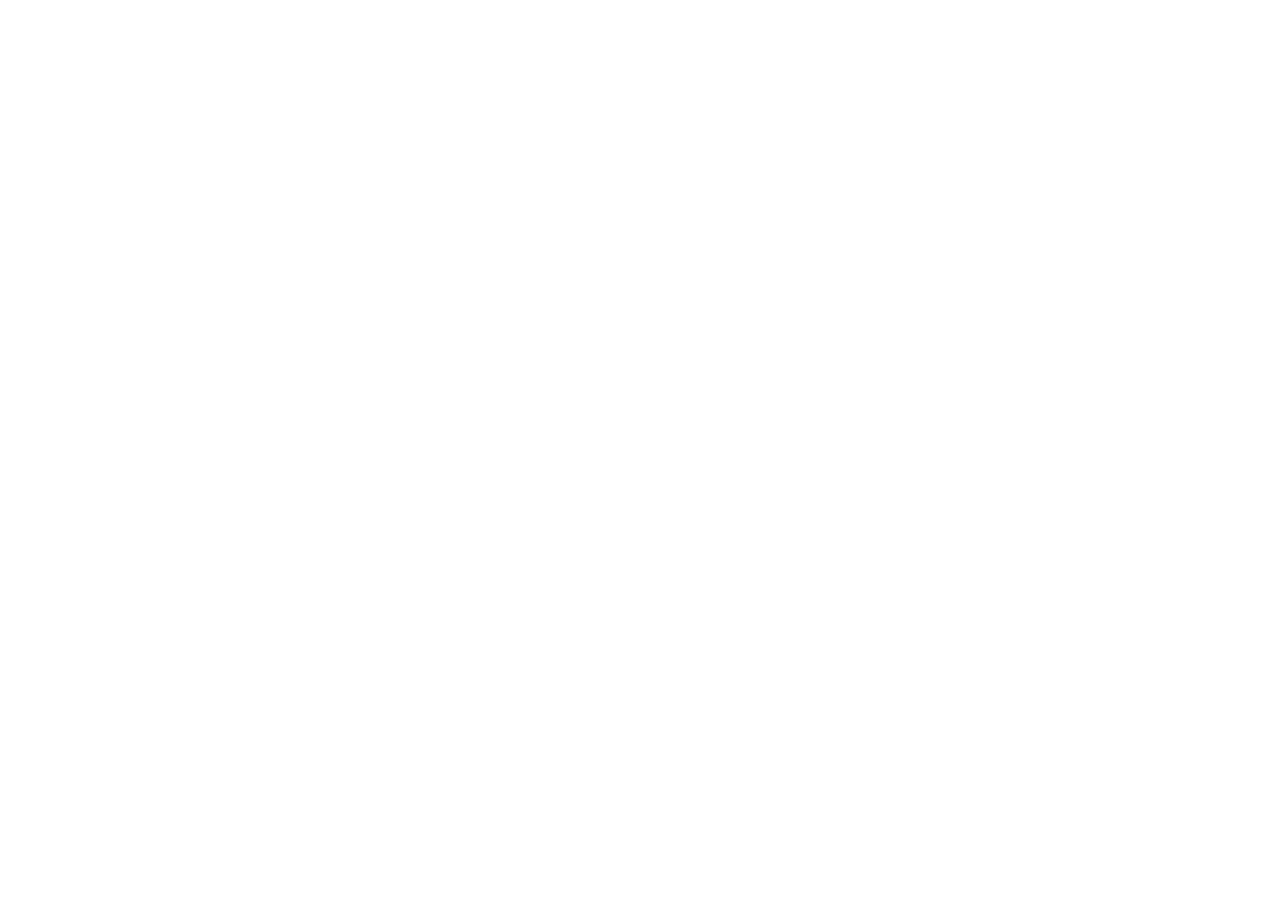
==== index.html @ f8d36e00 "say hello" ====
<!DOCTYPE html>
<html lang="en">
<head>
    <meta charset="UTF-8">
    <meta name="viewport" content="width=device-width, initial-scale=1.0">
    <meta http-equiv="X-UA-Compatible" content="ie=edge">
    <title>Document</title>
</head>
<body>
    
</body>
</html>
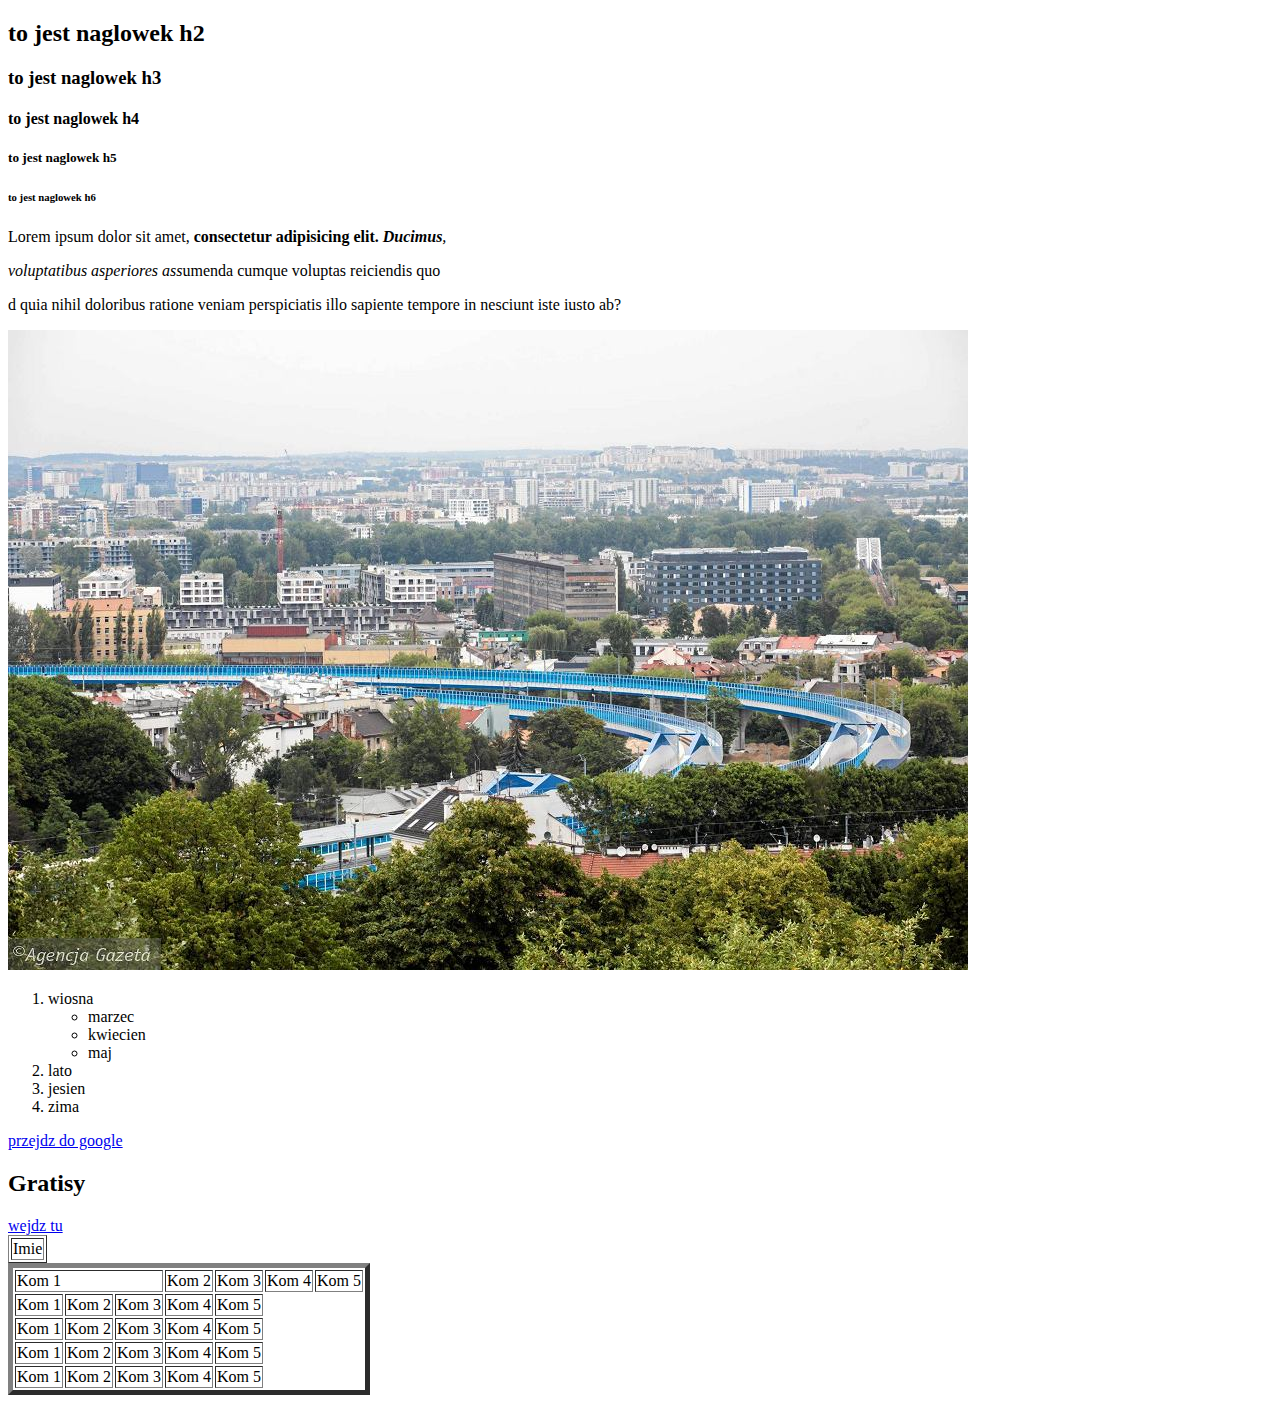
==== commit 41e9a801: "koniec dnia 2" ====
--- a/index.html
+++ b/index.html
@@ -7,6 +7,78 @@
     <title>Document</title>
 </head>
 <body>
-    
+    <!-- <h1>to jest naglowek h1</h1> -->
+    <h2>to jest naglowek h2</h2>
+    <h3>to jest naglowek h3</h3>
+    <h4>to jest naglowek h4</h4>
+    <h5>to jest naglowek h5</h5>
+    <h6>to jest naglowek h6</h6>
+    <p>
+        Lorem ipsum dolor sit amet, <b>consectetur adipisicing elit. <i>Ducimus</b>, 
+    </p><p>
+        voluptatibus asperiores ass</i>umenda cumque voluptas reiciendis quo
+    </p>d quia nihil doloribus ratione veniam perspiciatis illo sapiente tempore in nesciunt iste iusto ab?
+    <p>
+
+    <img src="krk.jpg" alt="kraków">
+    <ol>
+        <li>wiosna</li>
+        <ul>
+            <li>marzec</li>
+            <li>kwiecien</li>
+            <li>maj</li>
+        </ul>
+        <li>lato</li>
+        <li>jesien</li>
+        <li>zima</li>
+    </ol>
+<a href="https://google.com">przejdz do google</a>
+<h2 id>Gratisy</h2>
+<a href="https://youtube.com" target="_blank">wejdz tu</a>
+
+<table border="1">
+    <tr>
+        <td>Imie</td>
+    </tr>
+</table>
+
+<table border="5">
+    <tr>
+        <td colspan="3">Kom 1</td>
+        <td>Kom 2</td>
+        <td>Kom 3</td>
+        <td>Kom 4</td>
+        <td>Kom 5</td>
+    </tr>
+    <tr>
+        <td>Kom 1</td>
+        <td>Kom 2</td>
+        <td>Kom 3</td>
+        <td>Kom 4</td>
+        <td>Kom 5</td>
+    </tr>
+    <tr>
+        <td>Kom 1</td>
+        <td>Kom 2</td>
+        <td>Kom 3</td>
+        <td>Kom 4</td>
+        <td>Kom 5</td>
+    </tr>
+    <tr>
+        <td>Kom 1</td>
+        <td>Kom 2</td>
+        <td>Kom 3</td>
+        <td>Kom 4</td>
+        <td>Kom 5</td>
+    </tr>
+    <tr>
+        <td>Kom 1</td>
+        <td>Kom 2</td>
+        <td>Kom 3</td>
+        <td>Kom 4</td>
+        <td>Kom 5</td>
+    </tr>
+</table>
+
 </body>
 </html>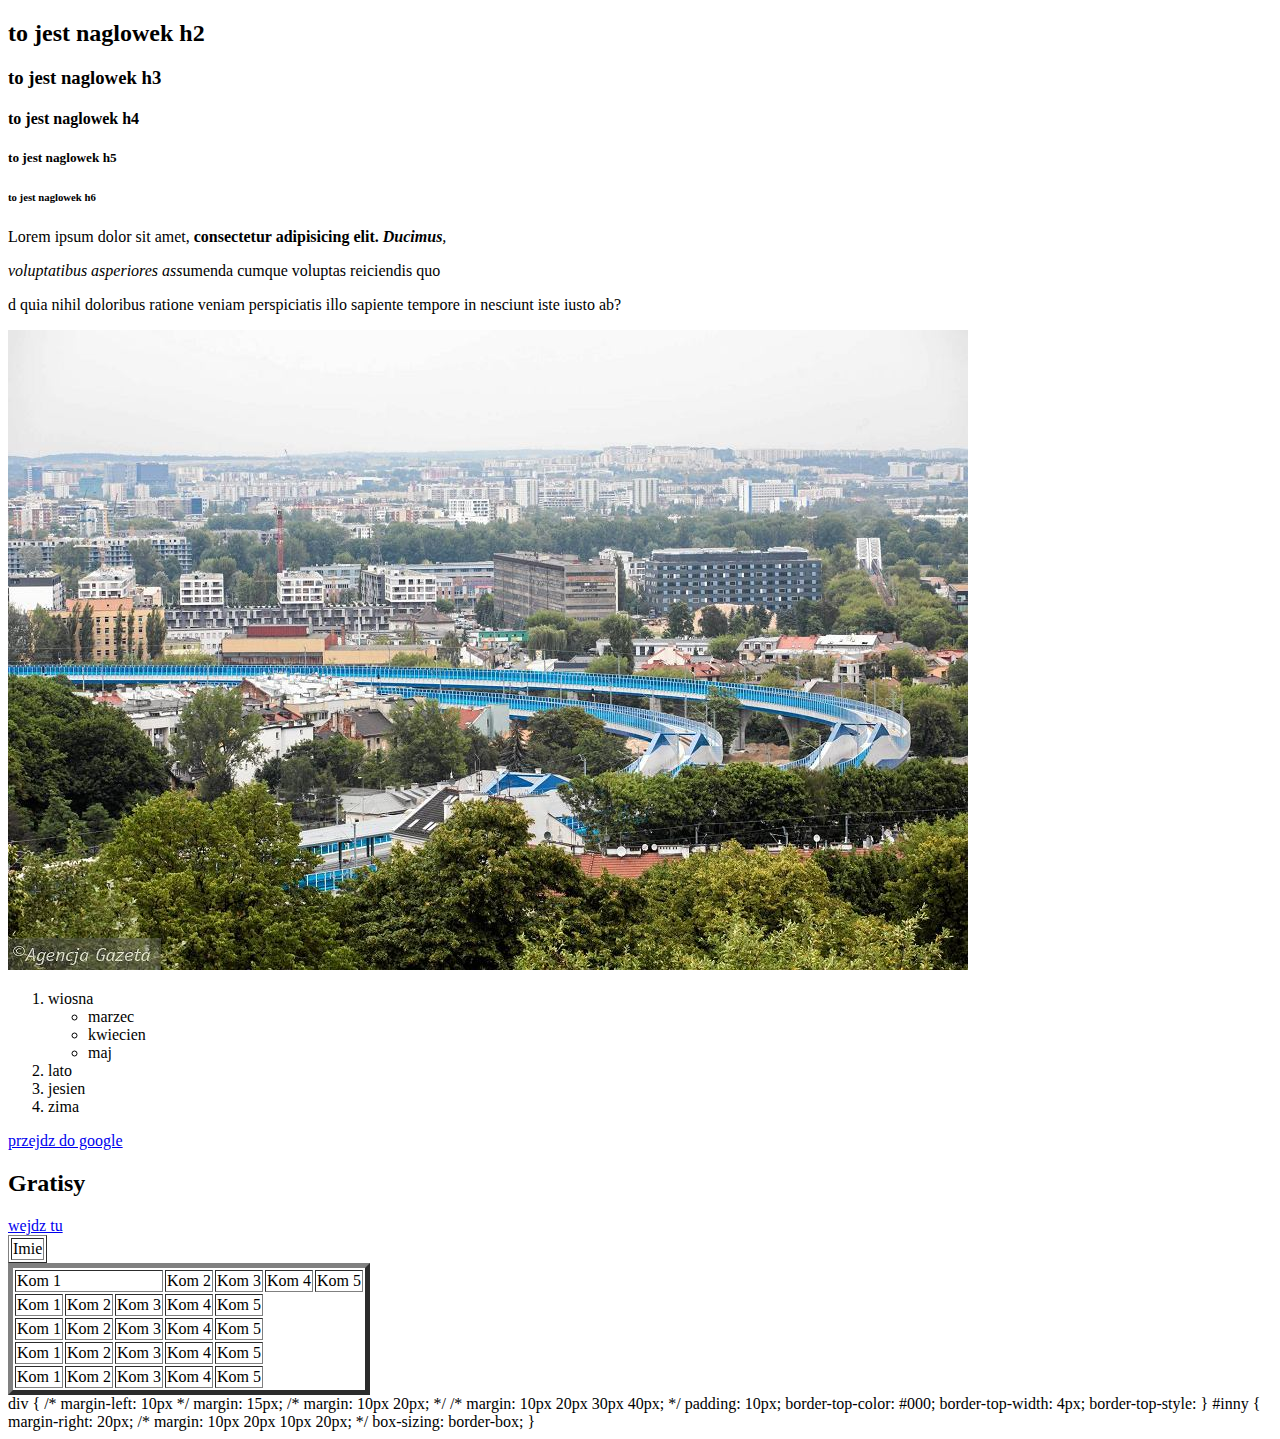
==== commit 7f9bd805: "koniec dnia" ====
--- a/index.html
+++ b/index.html
@@ -80,5 +80,22 @@
     </tr>
 </table>
 
+div {
+/* margin-left: 10px */
+margin: 15px;
+/* margin: 10px 20px; */
+/* margin: 10px 20px 30px 40px; */
+padding: 10px;
+
+border-top-color: #000;
+border-top-width: 4px;
+border-top-style: 
+}
+#inny {
+    margin-right: 20px;
+    /* margin: 10px 20px 10px 20px; */
+
+    box-sizing: border-box;
+}
 </body>
 </html>